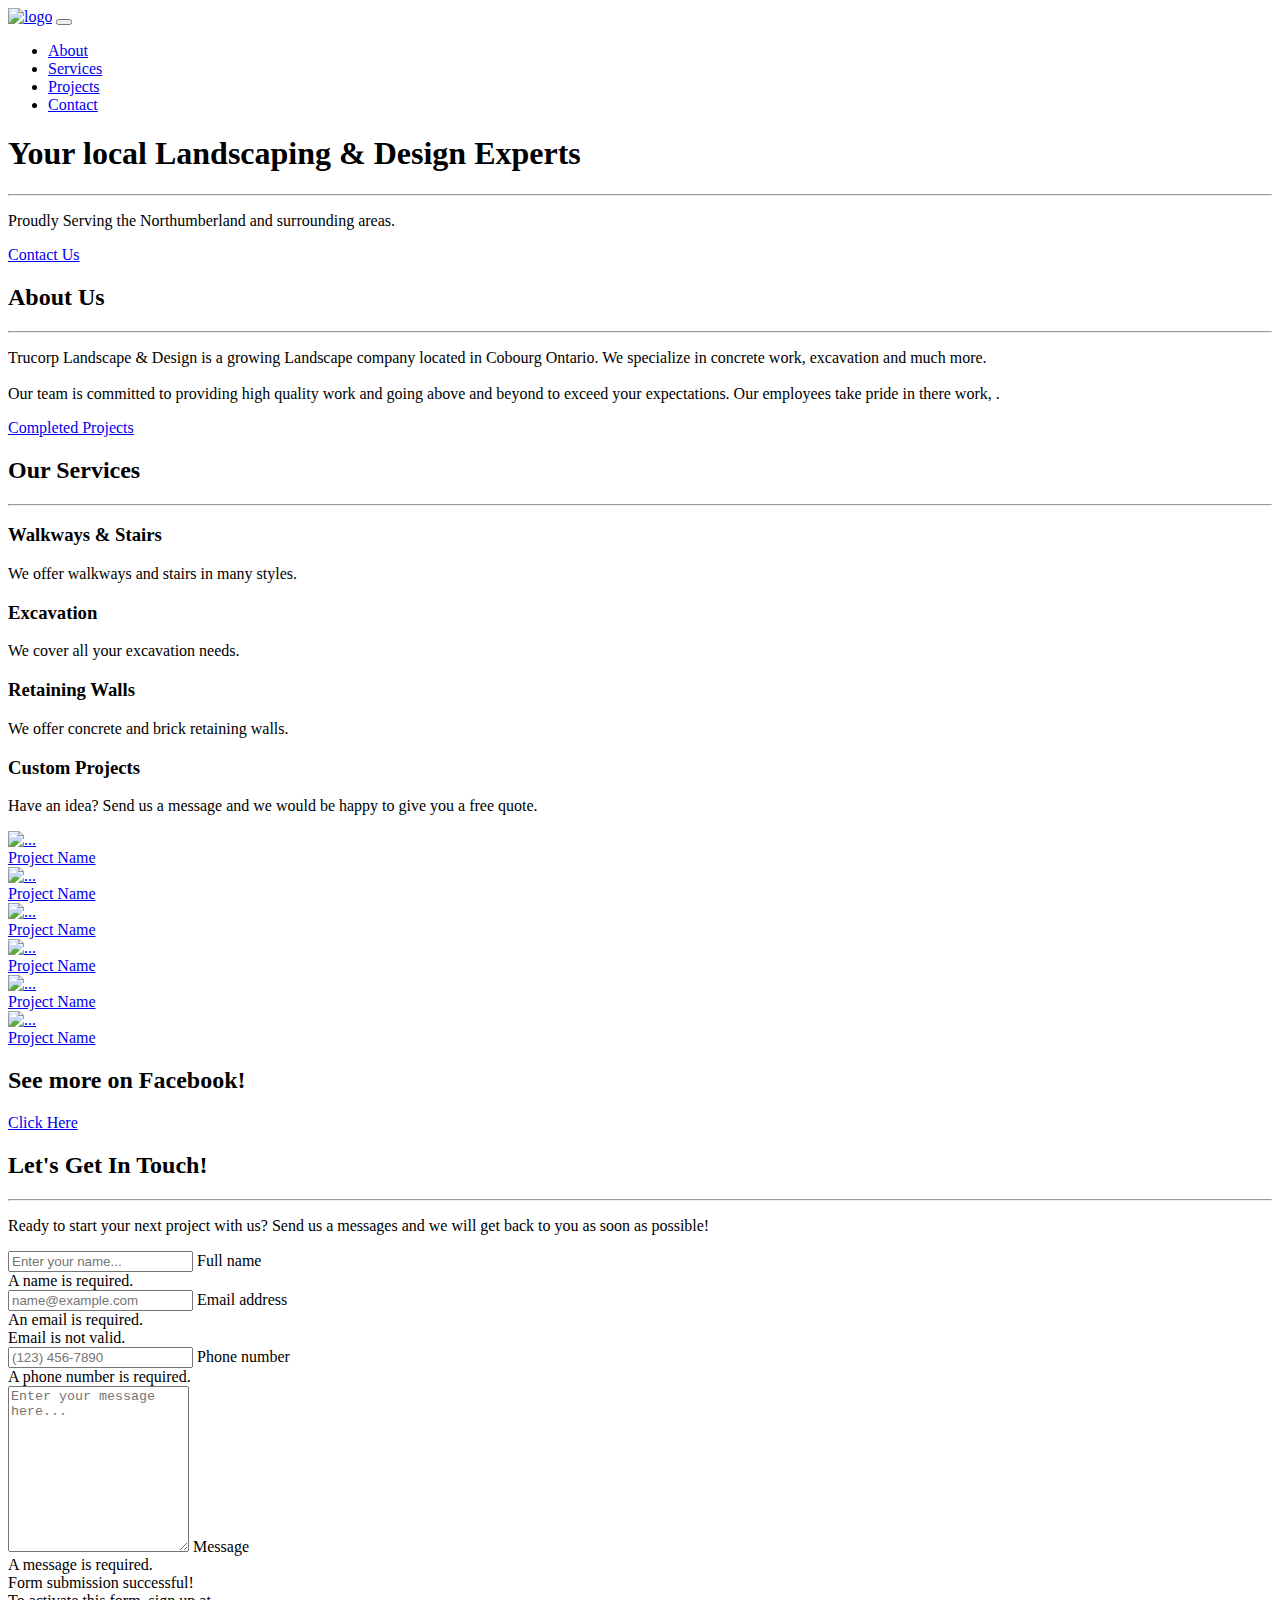
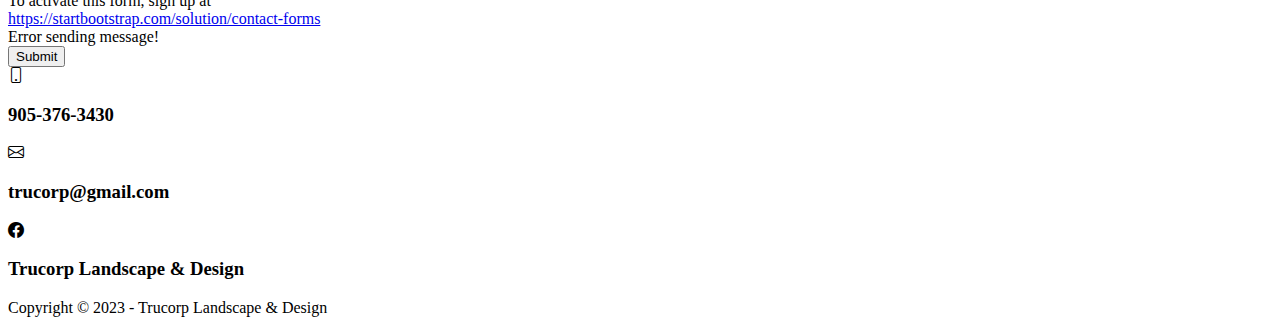
==== index.html @ 665acdda "Add files via upload" ====
<!DOCTYPE html>
<html lang="en">
    <head>
        <meta charset="utf-8" />
        <meta name="viewport" content="width=device-width, initial-scale=1, shrink-to-fit=no" />
        <meta name="description" content="" />
        <meta name="author" content="" />
        <title>Trucorp Landscape & Design</title>
        <!-- Favicon-->
        <link rel="icon" type="image/x-icon" href="assets/favicon.ico" />
        <!-- Bootstrap Icons-->
        <link href="https://cdn.jsdelivr.net/npm/bootstrap-icons@1.5.0/font/bootstrap-icons.css" rel="stylesheet" />
        <!-- Google fonts-->
        <link href="https://fonts.googleapis.com/css?family=Merriweather+Sans:400,700" rel="stylesheet" />
        <link href="https://fonts.googleapis.com/css?family=Merriweather:400,300,300italic,400italic,700,700italic" rel="stylesheet" type="text/css" />
        <!-- SimpleLightbox plugin CSS-->
        <link href="https://cdnjs.cloudflare.com/ajax/libs/SimpleLightbox/2.1.0/simpleLightbox.min.css" rel="stylesheet" />
        <!-- Core theme CSS (includes Bootstrap)-->
        <link href="css/styles.css" rel="stylesheet" />
    </head>
    <body id="page-top">
        <!-- Navigation-->
        <nav class="navbar navbar-expand-lg navbar-light fixed-top py-1" id="mainNav">
            <div class="container px-4 px-lg-5">
                <a class="navbar-brand img" href="index.html"><img src="assets/img/logo1.png" alt="logo"></a>
                <button class="navbar-toggler navbar-toggler-right" type="button" data-bs-toggle="collapse" data-bs-target="#navbarResponsive" aria-controls="navbarResponsive" aria-expanded="false" aria-label="Toggle navigation"><span class="navbar-toggler-icon"></span></button>
                <div class="collapse navbar-collapse" id="navbarResponsive">
                    <ul class="navbar-nav ms-auto my-2 my-lg-0">
                        <li class="nav-item"><a class="nav-link" href="#about">About</a></li>
                        <li class="nav-item"><a class="nav-link" href="#services">Services</a></li>
                        <li class="nav-item"><a class="nav-link" href="#portfolio">Projects</a></li>
                        <li class="nav-item"><a class="nav-link" href="#contact">Contact</a></li>
                    </ul>
                </div>
            </div>
        </nav>
        <!-- Masthead-->
        <header class="masthead">
            <div class="container px-4 px-lg-5 h-100">
                <div class="row gx-4 gx-lg-5 h-100 align-items-center justify-content-center text-center">
                    <div class="col-lg-8 align-self-end">
                        <h1 class="text-white font-weight-bold">Your local Landscaping & Design Experts</h1>
                        <hr class="divider" />
                    </div>
                    <div class="col-lg-8 align-self-baseline">
                        <p class="text-white-75 mb-5">Proudly Serving the Northumberland and surrounding areas.</p>
                        <a class="btn btn-primary btn-xl" href="#contact">Contact Us</a>
                    </div>
                </div>
            </div>
        </header>
        <!-- About-->
        <section class="page-section bg-primary" id="about">
            <div class="container px-4 px-lg-5">
                <div class="row gx-4 gx-lg-5 justify-content-center">
                    <div class="col-lg-8 text-center">
                        <h2 class="text-white mt-0">About Us</h2>
                        <hr class="divider divider-light" />
                        <p class="text-white-75 mb-4">
                            Trucorp Landscape & Design is a growing Landscape company located in Cobourg Ontario.  We specialize in concrete work, excavation and much more.
                            <br>
                            <br>
                            Our team is committed to providing high quality work and going above and beyond to exceed your expectations.  Our employees take pride in there work, .

                        </p>
                        <a class="btn btn-light btn-xl" href="#services">Completed Projects</a>
                    </div>
                </div>
            </div>
        </section>
        <!-- Services-->
        <section class="page-section" id="services">
            <div class="container px-4 px-lg-5">
                <h2 class="text-center mt-0">Our Services</h2>
                <hr class="divider" />
                <div class="row gx-4 gx-lg-5">
                    <div class="col-lg-3 col-md-6 text-center">
                        <div class="mt-5">
                            <h3 class="h4 mb-2">Walkways & Stairs</h3>
                            <p class="text-muted mb-0">We offer walkways and stairs in many styles.</p>
                        </div>
                    </div>
                    <div class="col-lg-3 col-md-6 text-center">
                        <div class="mt-5">
                            <h3 class="h4 mb-2">Excavation</h3>
                            <p class="text-muted mb-0">We cover all your excavation needs.</p>
                        </div>
                    </div>
                    <div class="col-lg-3 col-md-6 text-center">
                        <div class="mt-5">
                            <h3 class="h4 mb-2">Retaining Walls</h3>
                            <p class="text-muted mb-0">We offer concrete and brick retaining walls.</p>
                        </div>
                    </div>
                    <div class="col-lg-3 col-md-6 text-center">
                        <div class="mt-5">
                            <h3 class="h4 mb-2">Custom Projects</h3>
                            <p class="text-muted mb-0">Have an idea? Send us a message and we would be happy to give you a free quote.</p>
                        </div>
                    </div>
                </div>
            </div>
        </section>
        <!-- Portfolio-->
        <div id="portfolio">
            <div class="container-fluid p-0">
                <div class="row g-0">
                    <div class="col-lg-4 col-sm-6">
                        <a class="portfolio-box" href="assets/img/portfolio/fullsize/1.jpg" title="Project Name">
                            <img class="img-fluid" src="assets/img/portfolio/thumbnails/1.jpg" alt="..." />
                            <div class="portfolio-box-caption">
                                <div class="project-name">Project Name</div>
                            </div>
                        </a>
                    </div>
                    <div class="col-lg-4 col-sm-6">
                        <a class="portfolio-box" href="assets/img/portfolio/fullsize/2.jpg" title="Project Name">
                            <img class="img-fluid" src="assets/img/portfolio/thumbnails/2.jpg" alt="..." />
                            <div class="portfolio-box-caption">
                                <div class="project-name">Project Name</div>
                            </div>
                        </a>
                    </div>
                    <div class="col-lg-4 col-sm-6">
                        <a class="portfolio-box" href="assets/img/portfolio/fullsize/3.jpg" title="Project Name">
                            <img class="img-fluid" src="assets/img/portfolio/thumbnails/3.jpg" alt="..." />
                            <div class="portfolio-box-caption">
                                <div class="project-name">Project Name</div>
                            </div>
                        </a>
                    </div>
                    <div class="col-lg-4 col-sm-6">
                        <a class="portfolio-box" href="assets/img/portfolio/fullsize/4.jpg" title="Project Name">
                            <img class="img-fluid" src="assets/img/portfolio/thumbnails/4.jpg" alt="..." />
                            <div class="portfolio-box-caption">
                                <div class="project-name">Project Name</div>
                            </div>
                        </a>
                    </div>
                    <div class="col-lg-4 col-sm-6">
                        <a class="portfolio-box" href="assets/img/portfolio/fullsize/5.jpg" title="Project Name">
                            <img class="img-fluid" src="assets/img/portfolio/thumbnails/5.jpg" alt="..." />
                            <div class="portfolio-box-caption">
                                <div class="project-name">Project Name</div>
                            </div>
                        </a>
                    </div>
                    <div class="col-lg-4 col-sm-6">
                        <a class="portfolio-box" href="assets/img/portfolio/fullsize/6.jpg" title="Project Name">
                            <img class="img-fluid" src="assets/img/portfolio/thumbnails/6.jpg" alt="..." />
                            <div class="portfolio-box-caption p-3">
                                <div class="project-name">Project Name</div>
                            </div>
                        </a>
                    </div>
                </div>
            </div>
        </div>
        <!-- Call to action-->
        <section class="page-section bg-dark text-white">
            <div class="container px-4 px-lg-5 text-center">
                <h2 class="mb-4">See more on Facebook!</h2>
                <a class="btn btn-light btn-xl" href="https://www.facebook.com/people/Trucorp-Landscape-and-Design/61557363651307/?mibextid=LQQJ4d">Click Here</a>
            </div>
        </section>
        <!-- Contact-->
        <section class="page-section" id="contact">
            <div class="container px-4 px-lg-5">
                <div class="row gx-4 gx-lg-5 justify-content-center">
                    <div class="col-lg-8 col-xl-6 text-center">
                        <h2 class="mt-0">Let's Get In Touch!</h2>
                        <hr class="divider" />
                        <p class="text-muted mb-5">Ready to start your next project with us? Send us a messages and we will get back to you as soon as possible!</p>
                    </div>
                </div>
                <div class="row gx-4 gx-lg-5 justify-content-center mb-5">
                    <div class="col-lg-6">
                        <!-- * * * * * * * * * * * * * * *-->
                        <!-- * * SB Forms Contact Form * *-->
                        <!-- * * * * * * * * * * * * * * *-->
                        <!-- This form is pre-integrated with SB Forms.-->
                        <!-- To make this form functional, sign up at-->
                        <!-- https://startbootstrap.com/solution/contact-forms-->
                        <!-- to get an API token!-->
                        <form id="contactForm" data-sb-form-api-token="API_TOKEN">
                            <!-- Name input-->
                            <div class="form-floating mb-3">
                                <input class="form-control" id="name" type="text" placeholder="Enter your name..." data-sb-validations="required" />
                                <label for="name">Full name</label>
                                <div class="invalid-feedback" data-sb-feedback="name:required">A name is required.</div>
                            </div>
                            <!-- Email address input-->
                            <div class="form-floating mb-3">
                                <input class="form-control" id="email" type="email" placeholder="name@example.com" data-sb-validations="required,email" />
                                <label for="email">Email address</label>
                                <div class="invalid-feedback" data-sb-feedback="email:required">An email is required.</div>
                                <div class="invalid-feedback" data-sb-feedback="email:email">Email is not valid.</div>
                            </div>
                            <!-- Phone number input-->
                            <div class="form-floating mb-3">
                                <input class="form-control" id="phone" type="tel" placeholder="(123) 456-7890" data-sb-validations="required" />
                                <label for="phone">Phone number</label>
                                <div class="invalid-feedback" data-sb-feedback="phone:required">A phone number is required.</div>
                            </div>
                            <!-- Message input-->
                            <div class="form-floating mb-3">
                                <textarea class="form-control" id="message" type="text" placeholder="Enter your message here..." style="height: 10rem" data-sb-validations="required"></textarea>
                                <label for="message">Message</label>
                                <div class="invalid-feedback" data-sb-feedback="message:required">A message is required.</div>
                            </div>
                            <!-- Submit success message-->
                            <!---->
                            <!-- This is what your users will see when the form-->
                            <!-- has successfully submitted-->
                            <div class="d-none" id="submitSuccessMessage">
                                <div class="text-center mb-3">
                                    <div class="fw-bolder">Form submission successful!</div>
                                    To activate this form, sign up at
                                    <br />
                                    <a href="https://startbootstrap.com/solution/contact-forms">https://startbootstrap.com/solution/contact-forms</a>
                                </div>
                            </div>
                            <!-- Submit error message-->
                            <!---->
                            <!-- This is what your users will see when there is-->
                            <!-- an error submitting the form-->
                            <div class="d-none" id="submitErrorMessage"><div class="text-center text-danger mb-3">Error sending message!</div></div>
                            <!-- Submit Button-->
                            <div class="d-grid"><button class="btn btn-primary btn-xl disabled" id="submitButton" type="submit">Submit</button></div>
                        </form>
                    </div>
                </div>
                <!--Contact Info-->
                <div class="row gx-4 gx-lg-5">
                    <div class="col-lg-4 col-md-6 text-center">
                        <div class="mt-5">
                            <div class="mb-2"><i class="bi-phone fs-3 text-muted"></i></div>
                            <h3 class="h5 mb-2 text-muted">905-376-3430</h3>
                        </div>
                    </div>
                    <div class="col-lg-4 col-md-6 text-center">
                        <div class="mt-5">
                            <div class="mb-2"><i class="bi-envelope fs-3 text-muted"></i></div>
                            <h3 class="h5 mb-2 text-muted">trucorp@gmail.com</h3>
                        </div>
                    </div>
                    <div class="col-lg-4 col-md-6 text-center">
                        <div class="mt-5">
                            <div class="mb-2"><i class="bi-facebook fs-3 text-muted"></i></div>
                            <h3 class="h5 mb-2 text-muted">Trucorp Landscape & Design</h3>
                        </div>
                    </div>
                </div>
            </div>
        </section>
        <!-- Footer-->
        <footer class="bg-primary py-5">
            <div class="container px-4 px-lg-5"><div class="small text-center text-#fff">Copyright &copy; 2023 - Trucorp Landscape & Design</div></div>
        </footer>
        <!-- Bootstrap core JS-->
        <script src="https://cdn.jsdelivr.net/npm/bootstrap@5.2.3/dist/js/bootstrap.bundle.min.js"></script>
        <!-- SimpleLightbox plugin JS-->
        <script src="https://cdnjs.cloudflare.com/ajax/libs/SimpleLightbox/2.1.0/simpleLightbox.min.js"></script>
        <!-- Core theme JS-->
        <script src="js/scripts.js"></script>
        <!-- * * * * * * * * * * * * * * * * * * * * * * * * * * * * * * * * * * * * * * * *-->
        <!-- * *                               SB Forms JS                               * *-->
        <!-- * * Activate your form at https://startbootstrap.com/solution/contact-forms * *-->
        <!-- * * * * * * * * * * * * * * * * * * * * * * * * * * * * * * * * * * * * * * * *-->
        <script src="https://cdn.startbootstrap.com/sb-forms-latest.js"></script>
    </body>
</html>
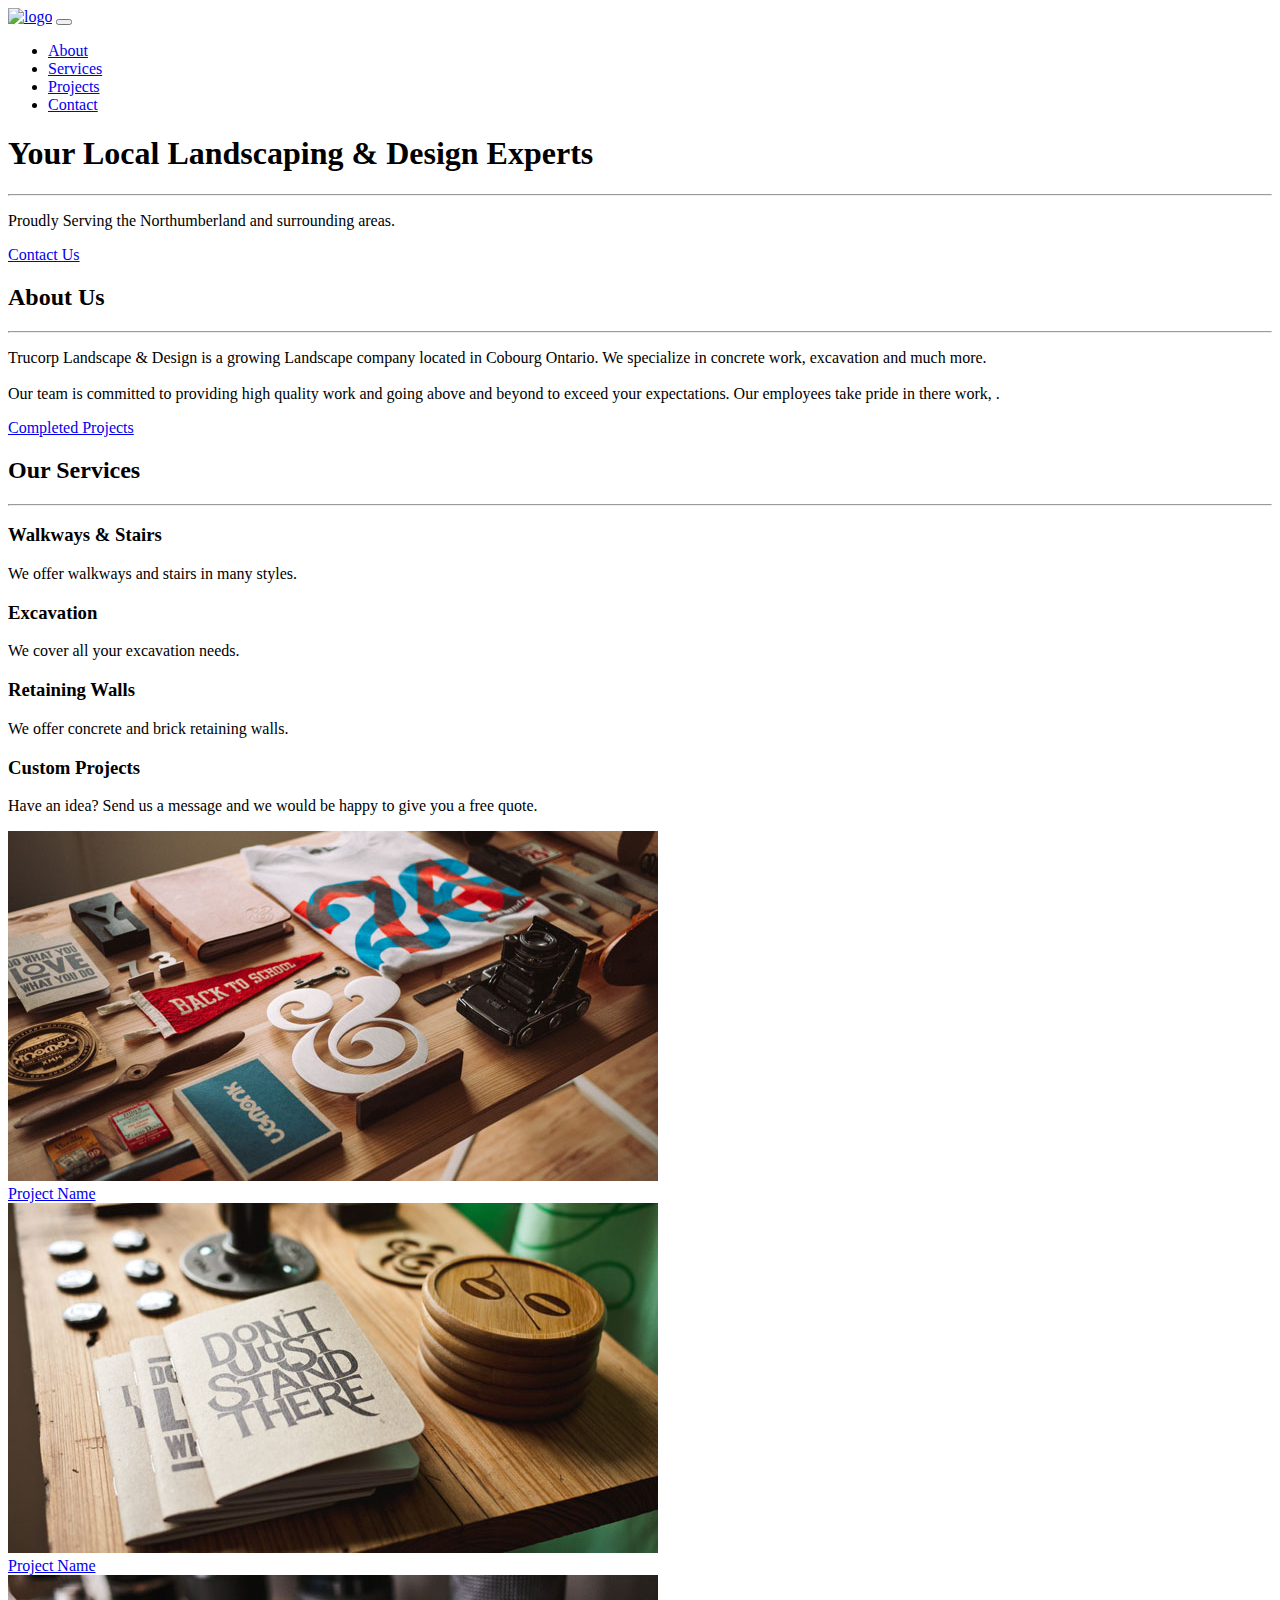
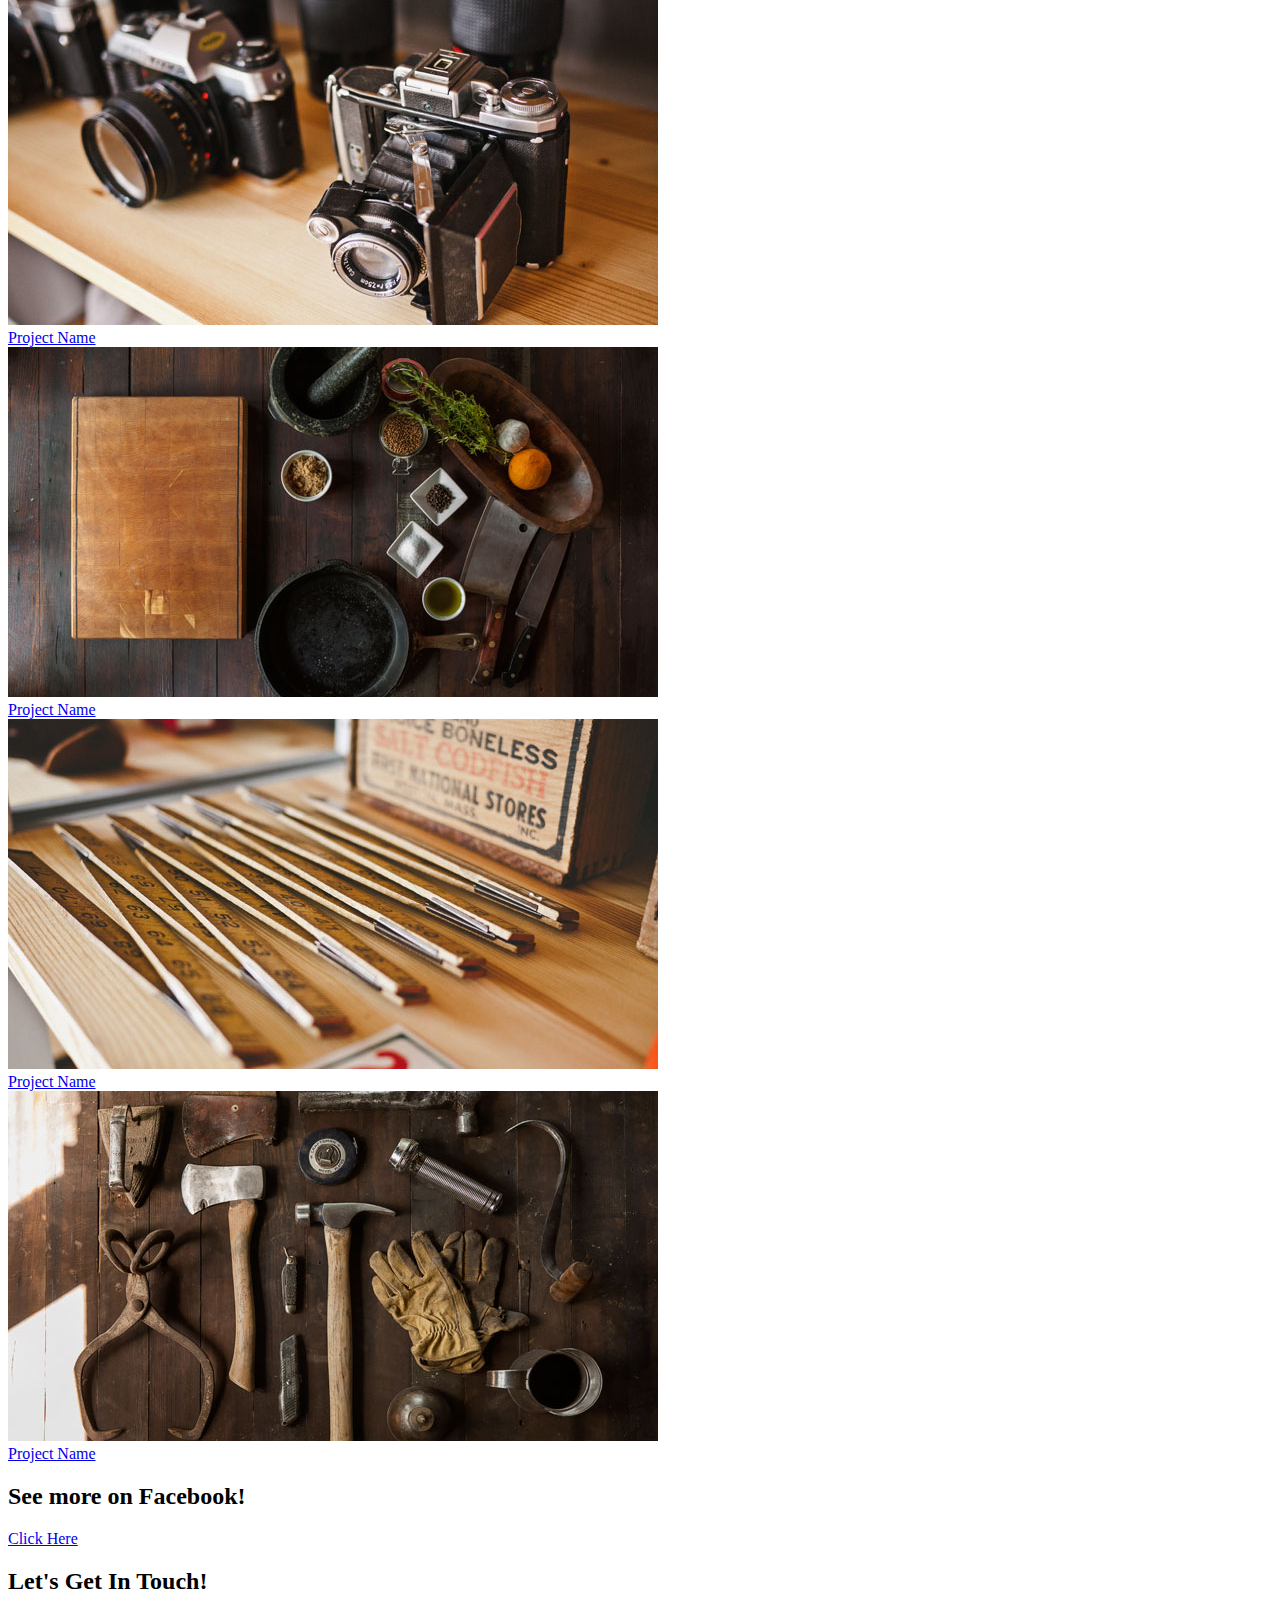
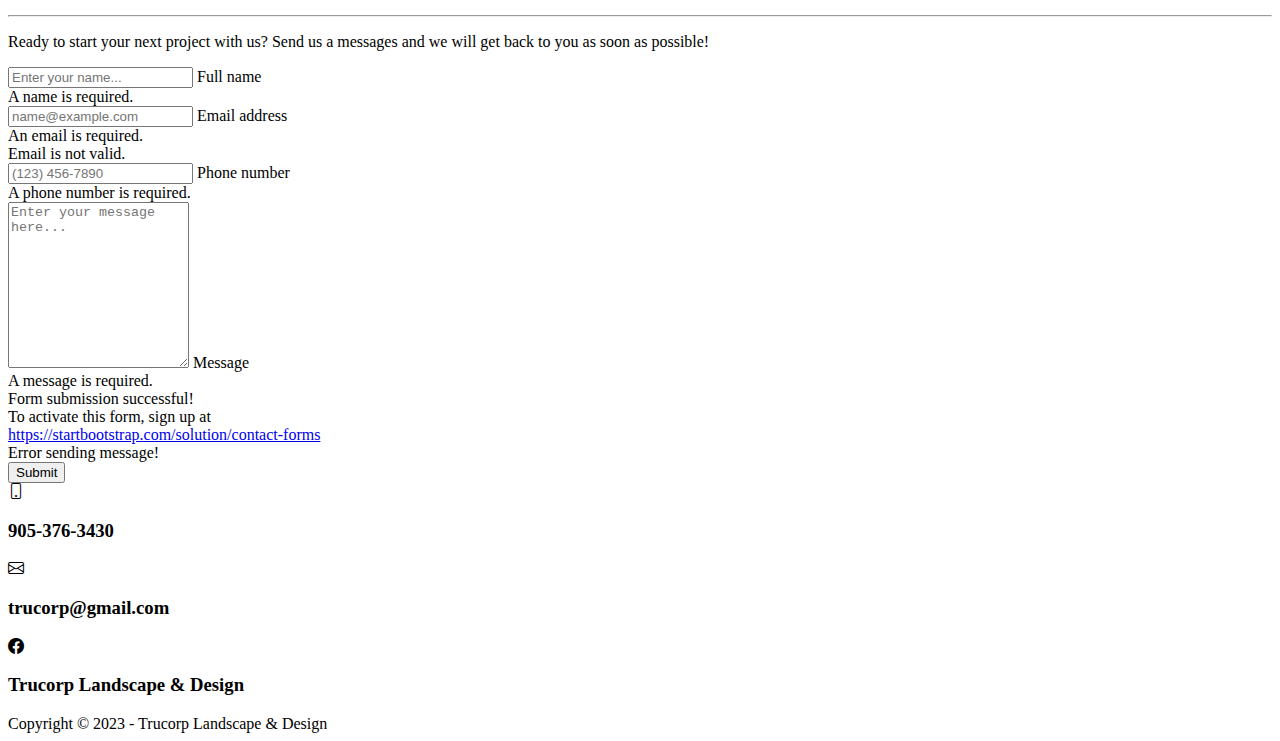
==== commit dcf9aae9: "Update index.html" ====
--- a/index.html
+++ b/index.html
@@ -7,7 +7,7 @@
         <meta name="author" content="" />
         <title>Trucorp Landscape & Design</title>
         <!-- Favicon-->
-        <link rel="icon" type="image/x-icon" href="assets/favicon.ico" />
+        <link rel="icon" type="image/png" href="assets/favicon.png" />
         <!-- Bootstrap Icons-->
         <link href="https://cdn.jsdelivr.net/npm/bootstrap-icons@1.5.0/font/bootstrap-icons.css" rel="stylesheet" />
         <!-- Google fonts-->
@@ -22,7 +22,7 @@
         <!-- Navigation-->
         <nav class="navbar navbar-expand-lg navbar-light fixed-top py-1" id="mainNav">
             <div class="container px-4 px-lg-5">
-                <a class="navbar-brand img" href="index.html"><img src="assets/img/logo1.png" alt="logo"></a>
+                <a class="navbar-brand img" href="index.html"><img src="assets/logo1.png" alt="logo"></a>
                 <button class="navbar-toggler navbar-toggler-right" type="button" data-bs-toggle="collapse" data-bs-target="#navbarResponsive" aria-controls="navbarResponsive" aria-expanded="false" aria-label="Toggle navigation"><span class="navbar-toggler-icon"></span></button>
                 <div class="collapse navbar-collapse" id="navbarResponsive">
                     <ul class="navbar-nav ms-auto my-2 my-lg-0">
@@ -39,7 +39,7 @@
             <div class="container px-4 px-lg-5 h-100">
                 <div class="row gx-4 gx-lg-5 h-100 align-items-center justify-content-center text-center">
                     <div class="col-lg-8 align-self-end">
-                        <h1 class="text-white font-weight-bold">Your local Landscaping & Design Experts</h1>
+                        <h1 class="text-white font-weight-bold">Your Local Landscaping & Design Experts</h1>
                         <hr class="divider" />
                     </div>
                     <div class="col-lg-8 align-self-baseline">
@@ -106,48 +106,48 @@
             <div class="container-fluid p-0">
                 <div class="row g-0">
                     <div class="col-lg-4 col-sm-6">
-                        <a class="portfolio-box" href="assets/img/portfolio/fullsize/1.jpg" title="Project Name">
-                            <img class="img-fluid" src="assets/img/portfolio/thumbnails/1.jpg" alt="..." />
-                            <div class="portfolio-box-caption">
-                                <div class="project-name">Project Name</div>
-                            </div>
-                        </a>
-                    </div>
-                    <div class="col-lg-4 col-sm-6">
-                        <a class="portfolio-box" href="assets/img/portfolio/fullsize/2.jpg" title="Project Name">
-                            <img class="img-fluid" src="assets/img/portfolio/thumbnails/2.jpg" alt="..." />
-                            <div class="portfolio-box-caption">
-                                <div class="project-name">Project Name</div>
-                            </div>
-                        </a>
-                    </div>
-                    <div class="col-lg-4 col-sm-6">
-                        <a class="portfolio-box" href="assets/img/portfolio/fullsize/3.jpg" title="Project Name">
-                            <img class="img-fluid" src="assets/img/portfolio/thumbnails/3.jpg" alt="..." />
-                            <div class="portfolio-box-caption">
-                                <div class="project-name">Project Name</div>
-                            </div>
-                        </a>
-                    </div>
-                    <div class="col-lg-4 col-sm-6">
-                        <a class="portfolio-box" href="assets/img/portfolio/fullsize/4.jpg" title="Project Name">
-                            <img class="img-fluid" src="assets/img/portfolio/thumbnails/4.jpg" alt="..." />
-                            <div class="portfolio-box-caption">
-                                <div class="project-name">Project Name</div>
-                            </div>
-                        </a>
-                    </div>
-                    <div class="col-lg-4 col-sm-6">
-                        <a class="portfolio-box" href="assets/img/portfolio/fullsize/5.jpg" title="Project Name">
-                            <img class="img-fluid" src="assets/img/portfolio/thumbnails/5.jpg" alt="..." />
-                            <div class="portfolio-box-caption">
-                                <div class="project-name">Project Name</div>
-                            </div>
-                        </a>
-                    </div>
-                    <div class="col-lg-4 col-sm-6">
-                        <a class="portfolio-box" href="assets/img/portfolio/fullsize/6.jpg" title="Project Name">
-                            <img class="img-fluid" src="assets/img/portfolio/thumbnails/6.jpg" alt="..." />
+                        <a class="portfolio-box" href="assets/1.jpg" title="Project Name">
+                            <img class="img-fluid" src="assets/11.jpg" alt="..." />
+                            <div class="portfolio-box-caption">
+                                <div class="project-name">Project Name</div>
+                            </div>
+                        </a>
+                    </div>
+                    <div class="col-lg-4 col-sm-6">
+                        <a class="portfolio-box" href="assets/2.jpg" title="Project Name">
+                            <img class="img-fluid" src="assets/21.jpg" alt="..." />
+                            <div class="portfolio-box-caption">
+                                <div class="project-name">Project Name</div>
+                            </div>
+                        </a>
+                    </div>
+                    <div class="col-lg-4 col-sm-6">
+                        <a class="portfolio-box" href="assets/3.jpg" title="Project Name">
+                            <img class="img-fluid" src="assets/31.jpg" alt="..." />
+                            <div class="portfolio-box-caption">
+                                <div class="project-name">Project Name</div>
+                            </div>
+                        </a>
+                    </div>
+                    <div class="col-lg-4 col-sm-6">
+                        <a class="portfolio-box" href="assets/4.jpg" title="Project Name">
+                            <img class="img-fluid" src="assets/41.jpg" alt="..." />
+                            <div class="portfolio-box-caption">
+                                <div class="project-name">Project Name</div>
+                            </div>
+                        </a>
+                    </div>
+                    <div class="col-lg-4 col-sm-6">
+                        <a class="portfolio-box" href="assets/5.jpg" title="Project Name">
+                            <img class="img-fluid" src="assets/51.jpg" alt="..." />
+                            <div class="portfolio-box-caption">
+                                <div class="project-name">Project Name</div>
+                            </div>
+                        </a>
+                    </div>
+                    <div class="col-lg-4 col-sm-6">
+                        <a class="portfolio-box" href="assets/6.jpg" title="Project Name">
+                            <img class="img-fluid" src="assets/61.jpg" alt="..." />
                             <div class="portfolio-box-caption p-3">
                                 <div class="project-name">Project Name</div>
                             </div>
